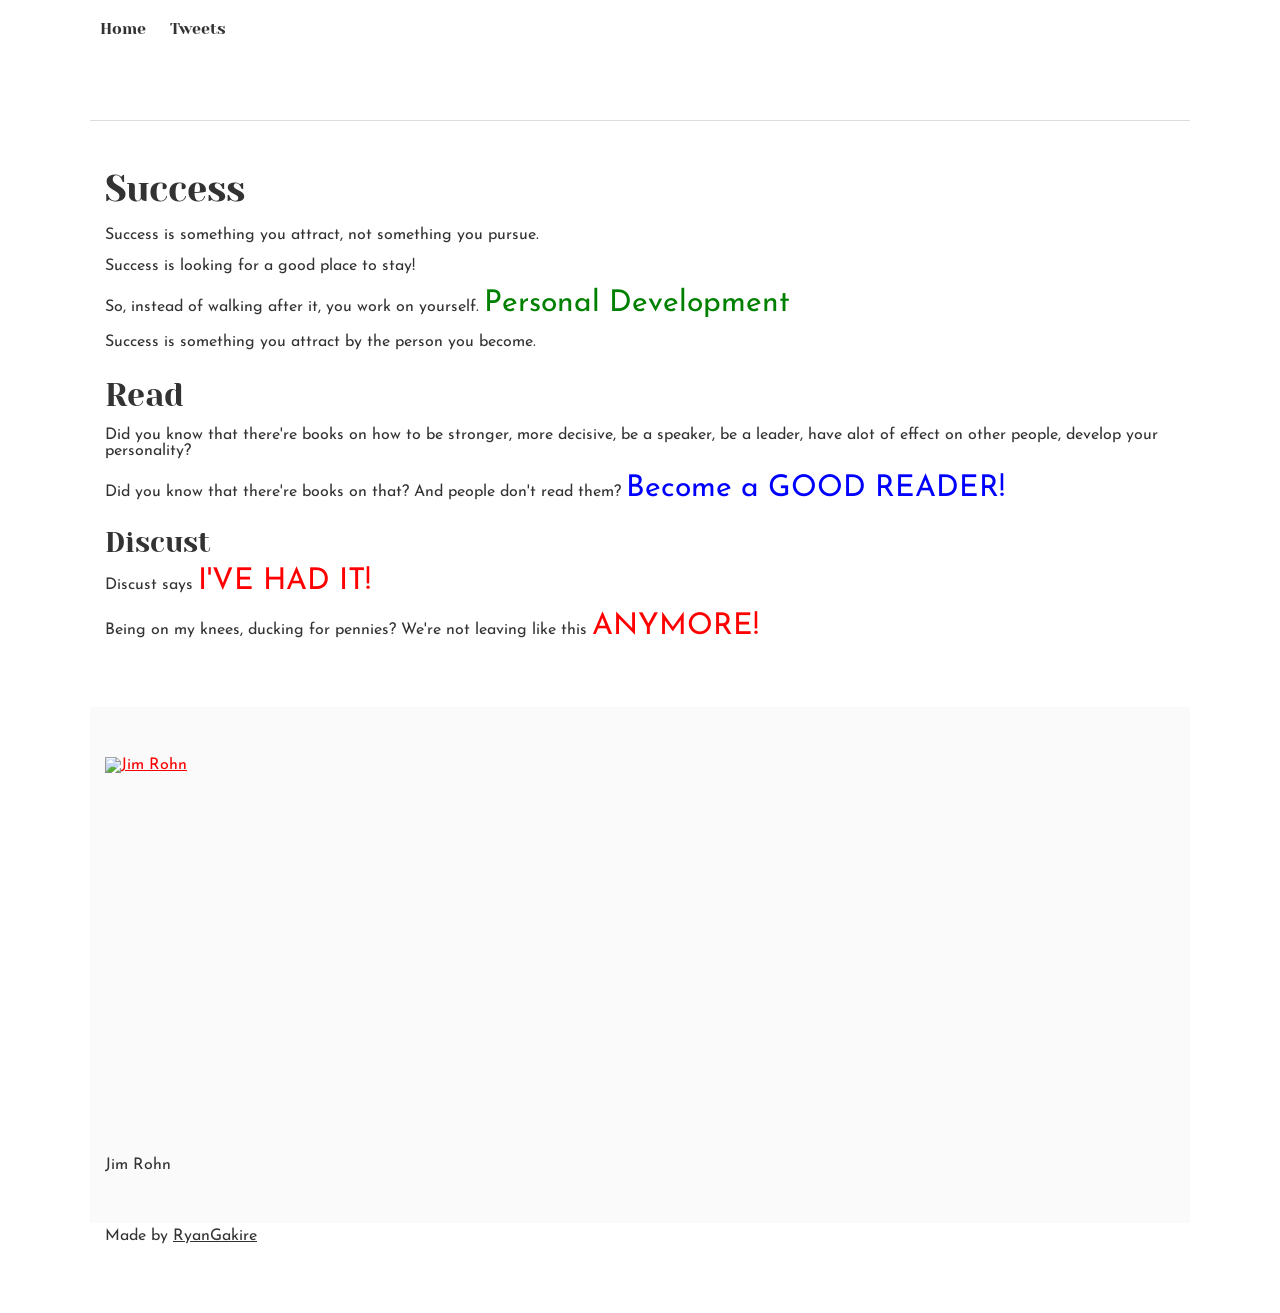
==== css_basic/index.html @ 2c2d3ef4 "add base.css, index.html, and tweets.html for initial styling and structure" ====
<!DOCTYPE html>
<html lang="en">
<head>
    <meta charset="UTF-8">
    <meta name="viewport" content="width=device-width, initial-scale=1.0">
    <title>Document</title>
    <link href="styles.css" rel="stylesheet">
    <link href="base.css" rel="stylesheet">
</head>
<body>
    <header>
        <ul>
            <li><a href="index.html">Home</a></li>
            <li><a href="tweets.html">Tweets</a></li>
        </ul>
    </header>
    <main>
        <article>
                <h1>Success</h1>
                <p>Success is something you attract, not something you pursue.</p>
                <p>Success is looking for a good place to stay!</p>
                <p>So, instead of walking after it, you work on yourself. <span style="font-size: 30px; color: green;">Personal Development</span></p>
                <p>Success is something you attract by the person you become.</p>
            
                <h2>Read</h2>
                <p>Did you know that there're books on how to be stronger, more decisive, be a speaker, be a leader, have alot of effect on other people, develop your personality?</p>
                <p>Did you know that there're books on that? And people don't read them? <span style="font-size: 30px; color: blue;">Become a GOOD READER!</span></p>
            
                <h3>Discust</h3>
                <p>Discust says <span style="font-size: 30px; color: red;">I'VE HAD IT!</span></p>
                <p>Being on my knees, ducking for pennies? We're not leaving like this <span style="font-size: 30px; color: red;">ANYMORE!</span></p>
        </article>
        <aside>
            <figure style="margin: 0;">
                <a href="https://www.jimrohn.com/" target="_blank" rel="noopener noreferrer"><img src="https://encrypted-tbn0.gstatic.com/images?q=tbn:ANd9GcT63VPJPYvgnelpB9331n8wHxamwNxYIwgvvrVTVHGswGSV1-uO0lmonHR6&s=10" alt="Jim Rohn" width="500" height="400" style="display: block;"></a>
                <figcaption font-style: italic;">Jim Rohn</figcaption>
            </figure>
        </aside>
    </main>
    <footer style="clear: both;">
        <p>Made by <a href="https://github.com/RyanGakire" target="_blank">RyanGakire</a></p>
    </footer>
</body>
</html>
---- css_basic/base.css ----
/* Importing webfonts */
/* (If you're learning CSS, you should disregard that) */

@import url(https://fonts.googleapis.com/css?family=Yeseva+One);
@import url(https://fonts.googleapis.com/css?family=Josefin+Sans:400,700,700italic,400italic);


/* CSS reset rules */

html, body {
	height: 100%;
	min-height: 100%;
}
html, body, div, span, applet, object, iframe,
h1, h2, h3, h4, h5, h6, p, blockquote, pre,
a, abbr, acronym, address, big, cite, code,
del, dfn, img, ins, kbd, q, s, samp,
small, strike, sub, sup, tt, var,
b, u, i, center,
dl, dt, dd,
fieldset, form, label, legend,
table, caption, tbody, tfoot, thead, tr, th, td,
article, aside, canvas, details, embed, 
figure, figcaption, footer, header, hgroup, 
menu, nav, output, ruby, section, summary,
time, mark, audio, video {
	margin: 0;
	padding: 0;
	border: 0;
	font-size: 100%;
	font: inherit;
	vertical-align: baseline;
}
/* HTML5 display-role reset for older browsers */
article, aside, details, figcaption, figure, 
footer, header, hgroup, menu, nav, section {
	display: block;
}
body {
	line-height: 1;
}
blockquote, q {
	quotes: none;
}
blockquote:before, blockquote:after,
q:before, q:after {
	content: '';
	content: none;
}
table {
	border-collapse: collapse;
	border-spacing: 0;
}


/* Fonts and colors */

body {
	font-family: 'Josefin Sans', serif;
	color: rgba(0, 0, 0, 0.8);
}
h1, h2, h3, h4, h5, h6, header {
	font-family: 'Yeseva One', sans-serif;
}
article {
}
header {
	border-bottom: 1px solid rgb(221,221,221);
	transition: border-bottom-color 1s ease;
}
header a {
	color: rgba(0, 0, 0, 0.8);
}
aside {
	background: #FAFAFA;
}
aside p {
	border: 1px solid #bbb;
	background: #ddd;
	color: black;
}
footer a {
	color: rgba(0, 0, 0, 0.8);
}
a {
	color: #F80002;
}


/* Positioning and margins */

@media (min-width: 1100px) {
	body {
		width: 1100px;
		margin: 0 auto;
	}
}

article {
	padding: 50px 15px;
}
article > *:first-child {
	margin-top: 0;
}
aside {
	padding: 50px 15px;
}
header .right {
	float: right;
	margin: 0 10px 15px;
}


/* Header */
header {
	padding: 20px 0;
	height: 80px;
}
header ul {
	list-style: none;
	margin: 0;
	padding: 0;
}
header li {
	display: inline;
	vertical-align:middle;
}
header li:first-child {
	margin: 0;
}
header li a {
	margin: 0 10px;
}
header li.logo {
	font-size: 36px;
}
header a {
	text-decoration: none;
}


/* Aside */

aside p {
	border-radius: 10px;
	padding: 20px 20px;
}


/* Footer */

footer {
	padding: 5px 15px;
	height: 80px;
}


/* Text styles and margins */

p {
	margin-bottom: 15px;
}
h1 {
	font-size: 36px;
	margin: 40px 0 20px;
}
h2 {
	font-size: 32px;
	margin: 30px 0 15px;
}
h3 {
	font-size: 28px;
	margin: 25px 0 10px;
}
h4 {
	font-size: 20px;
	font-weight: bold;
	margin: 20px 0 10px;
}
h5 {
	font-size: 18px;
	font-weight: bold;
	margin: 15px 0 10px;
}
h6 {
	font-weight: bold;
	margin: 5px 0;
}

@media (max-width: 800px) {
  body.works_on_smartphone {
  	display: block;
  }
  body.works_on_smartphone main {
  	display: block;
  }
  header .right {
  	float: none;
  }
}
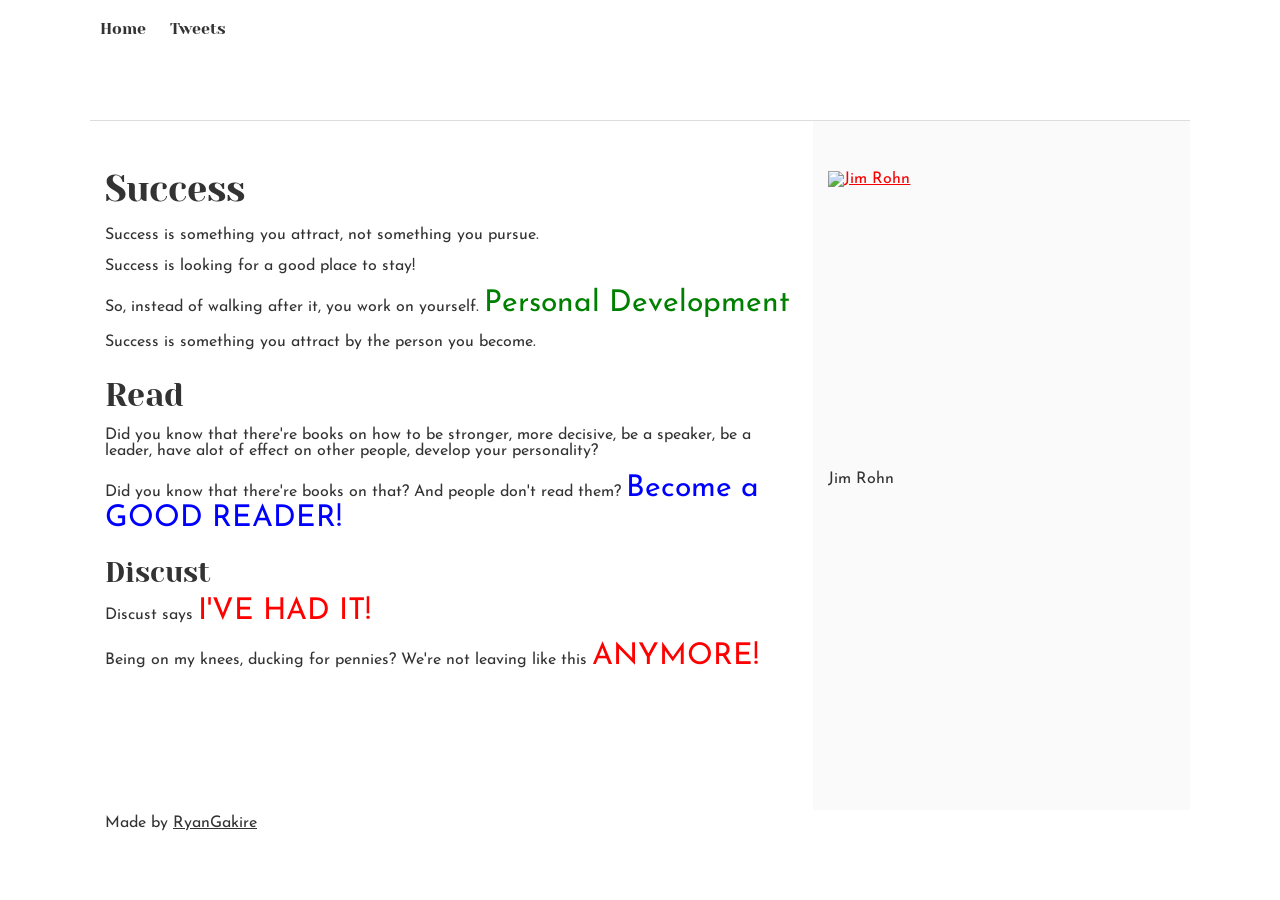
==== commit 88700d62: "update image dimensions in index.html and add initial styles in styles.css" ====
--- a/css_basic/index.html
+++ b/css_basic/index.html
@@ -32,7 +32,7 @@
         </article>
         <aside>
             <figure style="margin: 0;">
-                <a href="https://www.jimrohn.com/" target="_blank" rel="noopener noreferrer"><img src="https://encrypted-tbn0.gstatic.com/images?q=tbn:ANd9GcT63VPJPYvgnelpB9331n8wHxamwNxYIwgvvrVTVHGswGSV1-uO0lmonHR6&s=10" alt="Jim Rohn" width="500" height="400" style="display: block;"></a>
+                <a href="https://www.jimrohn.com/" target="_blank" rel="noopener noreferrer"><img src="https://encrypted-tbn0.gstatic.com/images?q=tbn:ANd9GcT63VPJPYvgnelpB9331n8wHxamwNxYIwgvvrVTVHGswGSV1-uO0lmonHR6&s=10" alt="Jim Rohn" width="300" height="300" style="display: block;"></a>
                 <figcaption font-style: italic;">Jim Rohn</figcaption>
             </figure>
         </aside>
--- a/css_basic/styles.css
+++ b/css_basic/styles.css
@@ -0,0 +1,20 @@
+body {
+	display: flex;
+	flex-direction: column;
+}
+
+main {
+	display: flex;
+	flex-direction: row;
+	flex: auto;
+}
+
+article {
+	flex: 2;
+	overflow-y: auto;
+}
+
+aside {
+	flex: 1;
+	overflow-y: auto;
+}
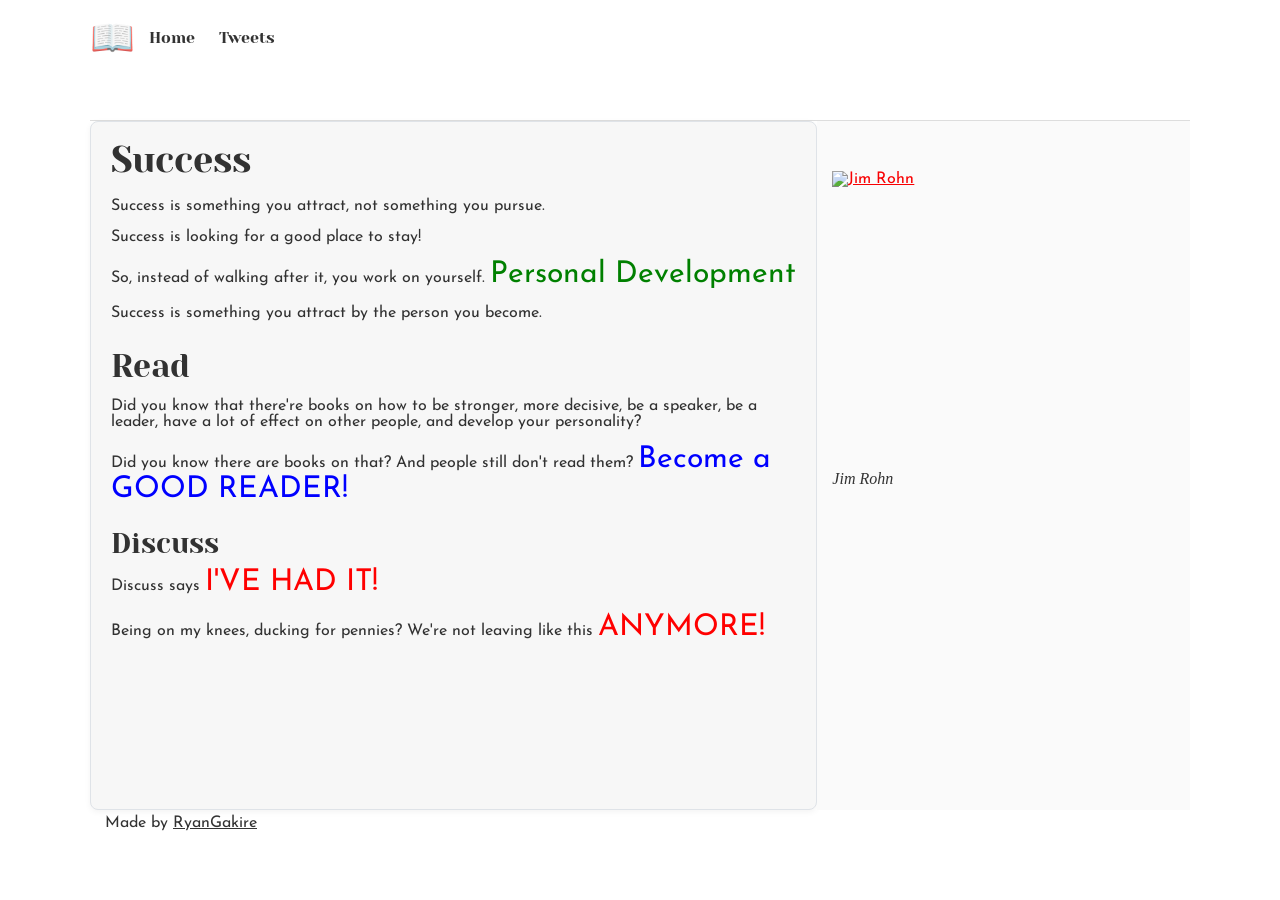
==== commit 9708bcd4: "refactor index.html and styles.css for improved structure and styling" ====
--- a/css_basic/index.html
+++ b/css_basic/index.html
@@ -7,33 +7,34 @@
     <link href="styles.css" rel="stylesheet">
     <link href="base.css" rel="stylesheet">
 </head>
-<body>
+<body class="works_on_smartphones">
     <header>
         <ul>
+            <li class="logo">&#x1F4D6;</li>
             <li><a href="index.html">Home</a></li>
             <li><a href="tweets.html">Tweets</a></li>
         </ul>
     </header>
     <main>
-        <article>
-                <h1>Success</h1>
-                <p>Success is something you attract, not something you pursue.</p>
-                <p>Success is looking for a good place to stay!</p>
-                <p>So, instead of walking after it, you work on yourself. <span style="font-size: 30px; color: green;">Personal Development</span></p>
-                <p>Success is something you attract by the person you become.</p>
-            
-                <h2>Read</h2>
-                <p>Did you know that there're books on how to be stronger, more decisive, be a speaker, be a leader, have alot of effect on other people, develop your personality?</p>
-                <p>Did you know that there're books on that? And people don't read them? <span style="font-size: 30px; color: blue;">Become a GOOD READER!</span></p>
-            
-                <h3>Discust</h3>
-                <p>Discust says <span style="font-size: 30px; color: red;">I'VE HAD IT!</span></p>
-                <p>Being on my knees, ducking for pennies? We're not leaving like this <span style="font-size: 30px; color: red;">ANYMORE!</span></p>
+        <article style="background: #f7f7f7; border: 1px solid #dfe3e8; border-radius: 8px; padding: 20px; box-shadow: 0 2px 6px rgba(0, 0, 0, 0.05);">
+            <h1>Success</h1>
+            <p>Success is something you attract, not something you pursue.</p>
+            <p>Success is looking for a good place to stay!</p>
+            <p>So, instead of walking after it, you work on yourself. <span style="font-size: 30px; color: green;">Personal Development</span></p>
+            <p>Success is something you attract by the person you become.</p>
+
+            <h2>Read</h2>
+            <p>Did you know that there're books on how to be stronger, more decisive, be a speaker, be a leader, have a lot of effect on other people, and develop your personality?</p>
+            <p>Did you know there are books on that? And people still don't read them? <span style="font-size: 30px; color: blue;">Become a GOOD READER!</span></p>
+
+            <h3>Discuss</h3>
+            <p>Discuss says <span style="font-size: 30px; color: red;">I'VE HAD IT!</span></p>
+            <p>Being on my knees, ducking for pennies? We're not leaving like this <span style="font-size: 30px; color: red;">ANYMORE!</span></p>
         </article>
         <aside>
             <figure style="margin: 0;">
                 <a href="https://www.jimrohn.com/" target="_blank" rel="noopener noreferrer"><img src="https://encrypted-tbn0.gstatic.com/images?q=tbn:ANd9GcT63VPJPYvgnelpB9331n8wHxamwNxYIwgvvrVTVHGswGSV1-uO0lmonHR6&s=10" alt="Jim Rohn" width="300" height="300" style="display: block;"></a>
-                <figcaption font-style: italic;">Jim Rohn</figcaption>
+                <figcaption style="font-style: italic;">Jim Rohn</figcaption>
             </figure>
         </aside>
     </main>
--- a/css_basic/styles.css
+++ b/css_basic/styles.css
@@ -11,10 +11,12 @@
 
 article {
 	flex: 2;
+	min-width: 0;
 	overflow-y: auto;
 }
 
 aside {
 	flex: 1;
+	min-width: 0;
 	overflow-y: auto;
 }
